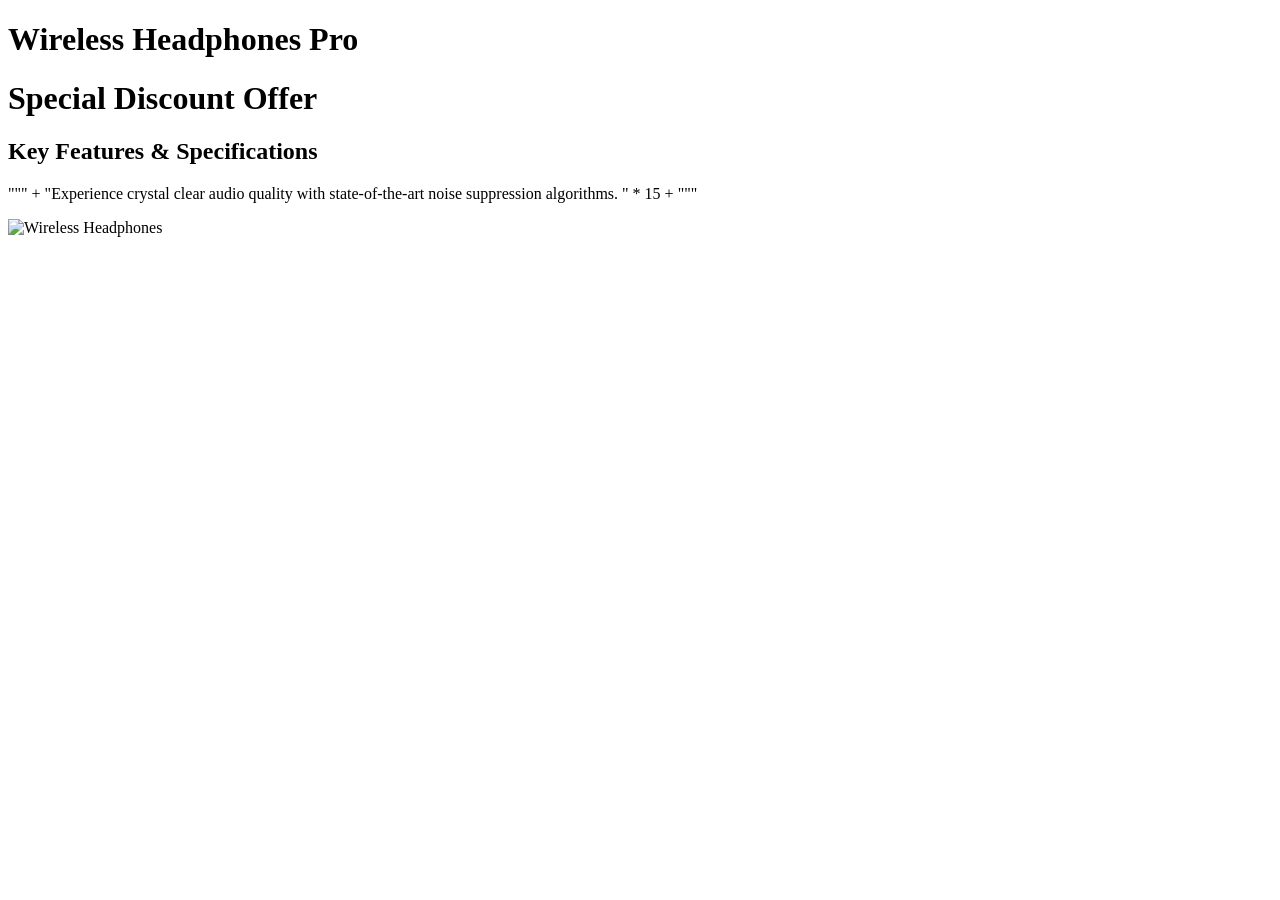
==== evals/fixtures/site_02_ecommerce_missing_schema.html @ deb6203f "feat: Initial commit for Zenvora AI Website & AEO Audit Copilot with Async DNS and regression protec" ====
<!DOCTYPE html>
<html lang="en">
<head>
    <meta charset="UTF-8">
    <title>Buy Premium Wireless Headphones Online | Best Audio Store</title>
    <meta name="description" content="Shop premium noise-canceling wireless headphones with high-fidelity sound, 30-hour battery life, and ergonomic design. Free shipping worldwide.">
    <!-- Missing canonical -->
</head>
<body>
    <h1>Wireless Headphones Pro</h1>
    <h1>Special Discount Offer</h1> <!-- Multiple H1 tags -->
    <h2>Key Features & Specifications</h2>
    <p>""" + "Experience crystal clear audio quality with state-of-the-art noise suppression algorithms. " * 15 + """</p>
    <img src="/headphones.jpg" alt="Wireless Headphones">
</body>
</html>
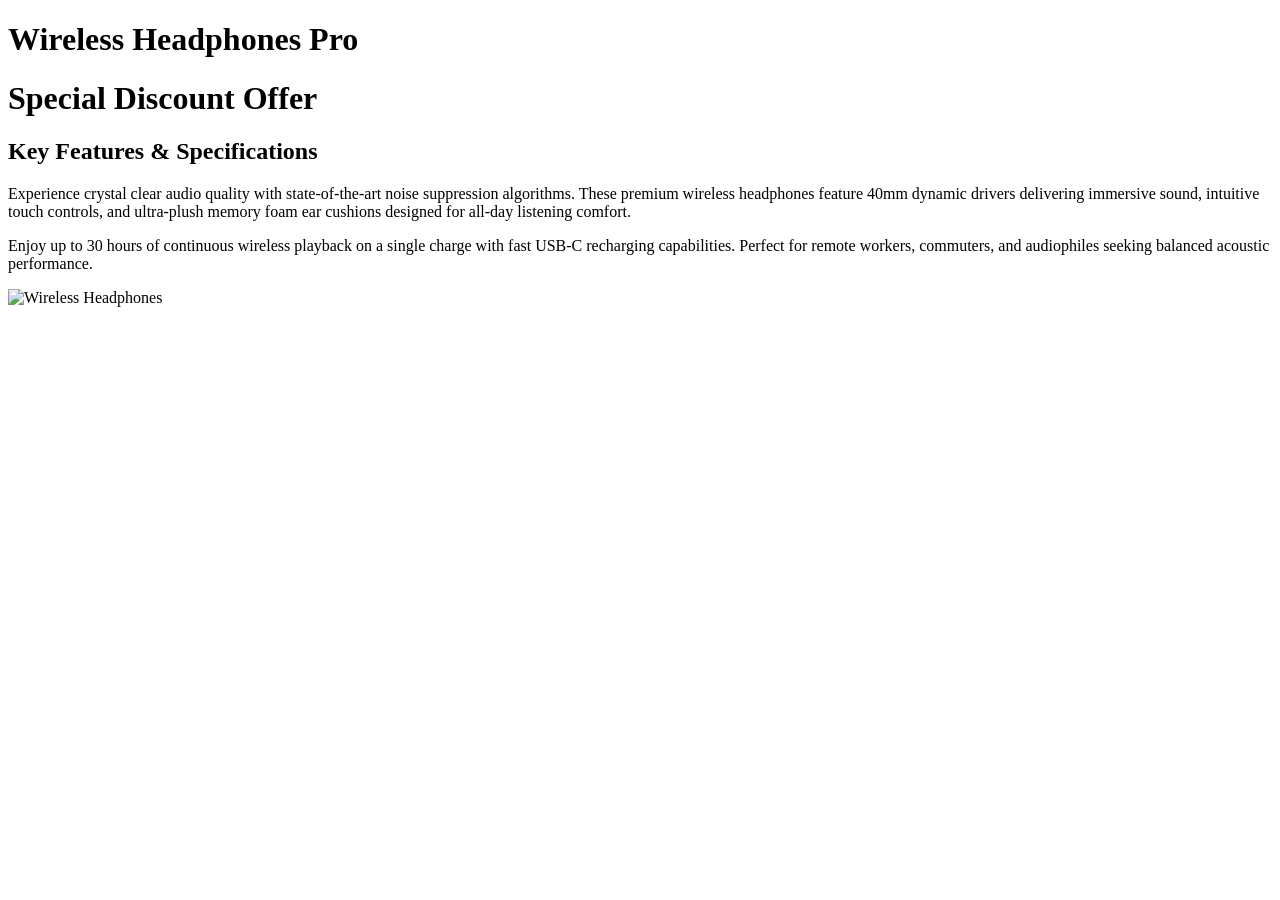
==== commit b91c51f4: "Realistic evaluation and security vul fix" ====
--- a/evals/fixtures/site_02_ecommerce_missing_schema.html
+++ b/evals/fixtures/site_02_ecommerce_missing_schema.html
@@ -10,7 +10,8 @@
     <h1>Wireless Headphones Pro</h1>
     <h1>Special Discount Offer</h1> <!-- Multiple H1 tags -->
     <h2>Key Features & Specifications</h2>
-    <p>""" + "Experience crystal clear audio quality with state-of-the-art noise suppression algorithms. " * 15 + """</p>
+    <p>Experience crystal clear audio quality with state-of-the-art noise suppression algorithms. These premium wireless headphones feature 40mm dynamic drivers delivering immersive sound, intuitive touch controls, and ultra-plush memory foam ear cushions designed for all-day listening comfort.</p>
+    <p>Enjoy up to 30 hours of continuous wireless playback on a single charge with fast USB-C recharging capabilities. Perfect for remote workers, commuters, and audiophiles seeking balanced acoustic performance.</p>
     <img src="/headphones.jpg" alt="Wireless Headphones">
 </body>
 </html>
